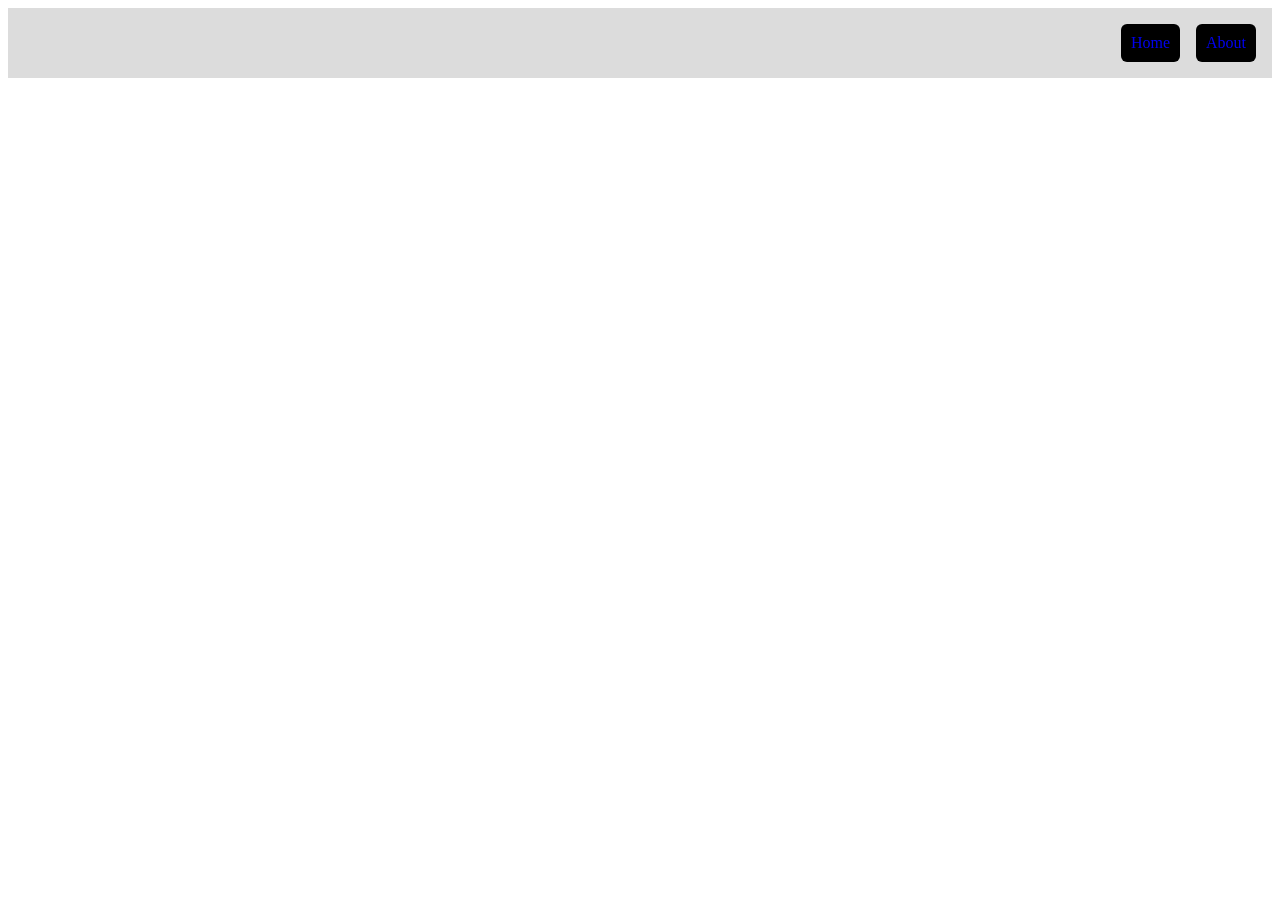
==== aboutme.html @ 72f25104 "update" ====
<!doctype html>
<html lang="en">
  <head>
    <meta charset="UTF-8" />
    <meta name="viewport" content="width=device-width, initial-scale=1.0" />
    <title>Document</title>
    <link rel="stylesheet" href="aboutme.css">
  </head>
  <body>
    <header>
      <nav>
        <a href="index.html">Home</a>
        <a href="aboutme.html">About</a>
      </nav>
    </header>
  </body>
</html>
---- aboutme.css ----
header {
  display: flex;
  justify-content: right;
  align-items: center;
  padding: 1rem;
  background-color: #dcdcdc;
}

nav {
  display: flex;
  gap: 1rem;
  flex-direction: row;
}

nav a {
  text-decoration: none;
  border-radius: 6px;
  border-color: blue;
  background-color: black;
  padding: 10px;
}

nav a:hover {
  color: white;
  background-color: #848482;
}
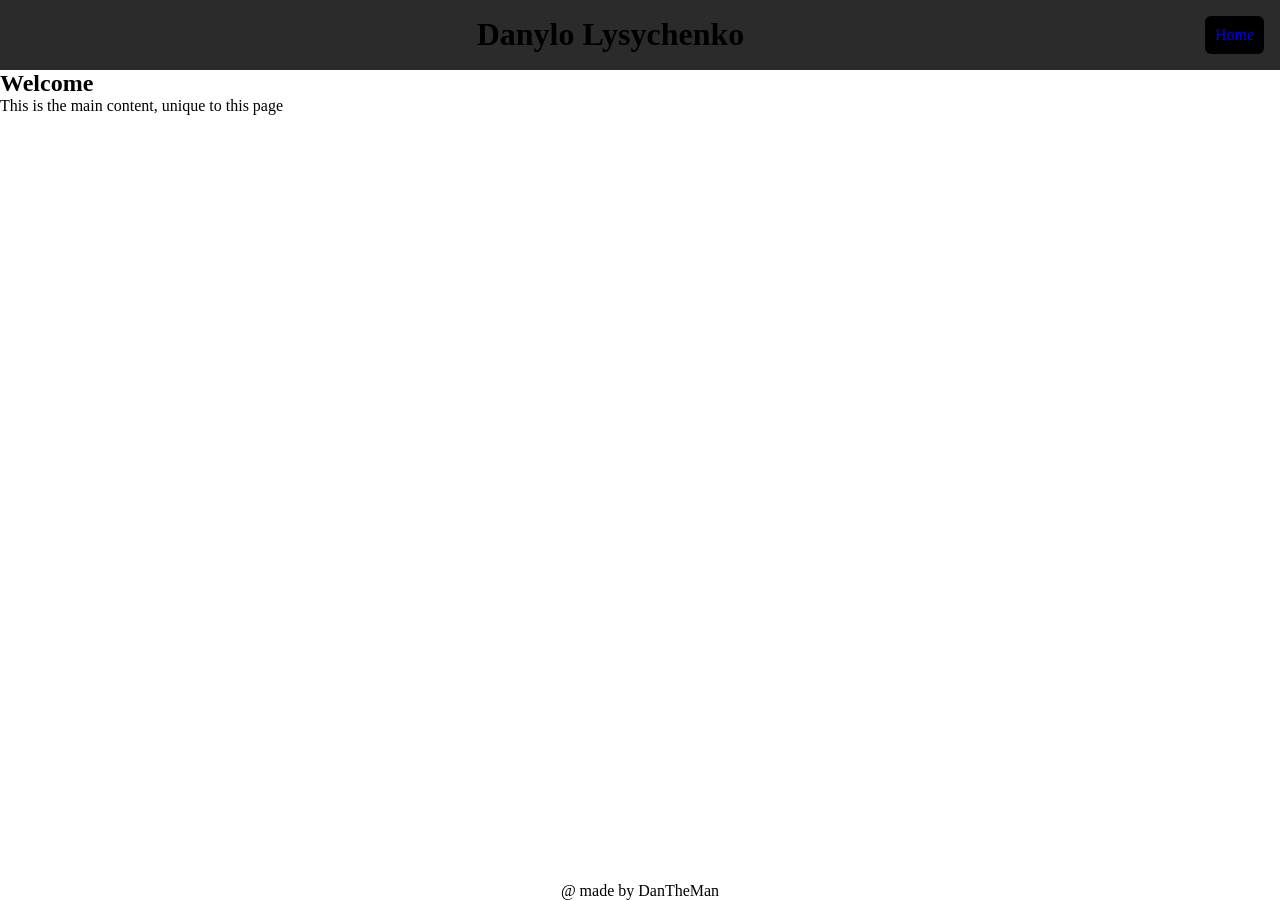
==== commit 8425af5c: "update" ====
--- a/aboutme.html
+++ b/aboutme.html
@@ -3,15 +3,25 @@
   <head>
     <meta charset="UTF-8" />
     <meta name="viewport" content="width=device-width, initial-scale=1.0" />
-    <title>Document</title>
+    <title>Portfolio</title>
     <link rel="stylesheet" href="aboutme.css">
   </head>
   <body>
     <header>
+      <h1 id="name-title">Danylo Lysychenko</h1>
       <nav>
-        <a href="index.html">Home</a>
-        <a href="aboutme.html">About</a>
+        <a id="home-link" href="index.html">Home</a>
+        <a id="aboutme-link" href="aboutme.html">About</a>
       </nav>
     </header>
+
+    <main>
+      <h2>Welcome</h2>
+      <p>This is the main content, unique to this page</p>
+    </main>
+
+    <footer>
+      <p>@ made by DanTheMan</p>
+    </footer>
   </body>
 </html>
--- a/aboutme.css
+++ b/aboutme.css
@@ -1,22 +1,34 @@
-header {
-  display: flex;
-  justify-content: right;
-  align-items: center;
-  padding: 1rem;
-  background-color: #dcdcdc;
+* {
+  margin: 0;
+  padding: 0;
+  box-sizing: border-box;
 }
 
-nav {
+body {
+  min-height: 100vh;
+  /* margin: 0; */
+  display: flex;
+  flex-direction: column;
+}
+
+main {
+  flex: 1;
+}
+
+footer {
+  text-align: center;
+}
+
+/* nav {
   display: flex;
   gap: 1rem;
-  flex-direction: row;
-}
+} */
 
 nav a {
   text-decoration: none;
   border-radius: 6px;
   border-color: blue;
-  background-color: black;
+  background-color: white;
   padding: 10px;
 }
 
@@ -24,3 +36,31 @@
   color: white;
   background-color: #848482;
 }
+
+nav {
+  display: flex;
+  gap: 0.5rem;
+}
+
+#aboutme-link{
+  background-color: black;
+  display: none;
+  /* display: flex; */
+  /* justify-content: flex-end; */
+}
+
+#home-link{
+  background-color: black;
+}
+
+header {
+  background-color: #2b2b2b;
+  padding: 1rem;
+  display: flex;
+  /* flex-direction: row; */
+  /* justify-content: space-between; */
+}
+
+header #name-title{
+  margin: 0 auto;
+}
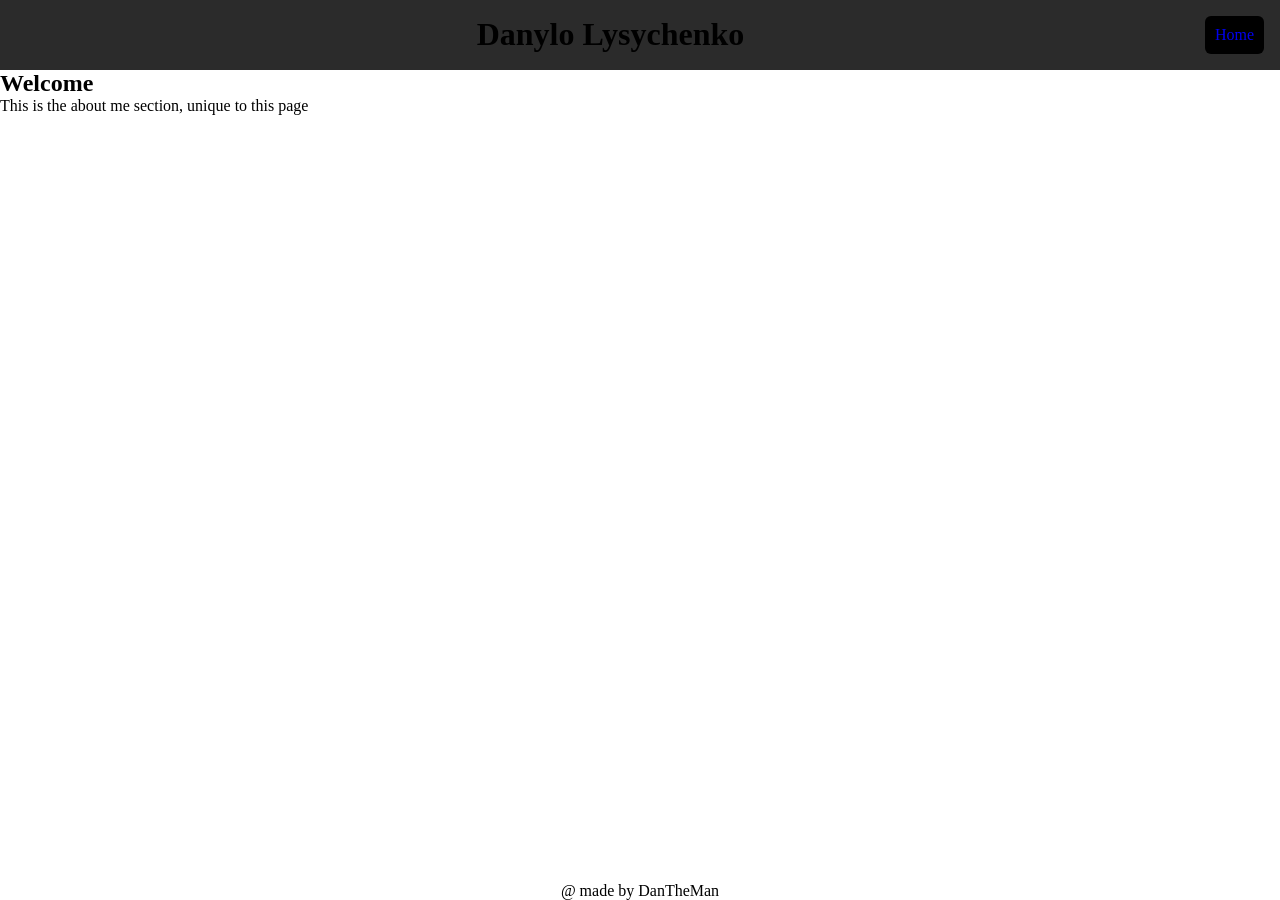
==== commit 31b17e18: "update" ====
--- a/aboutme.html
+++ b/aboutme.html
@@ -5,6 +5,7 @@
     <meta name="viewport" content="width=device-width, initial-scale=1.0" />
     <title>Portfolio</title>
     <link rel="stylesheet" href="aboutme.css">
+    <link rel="icon" type="images/png" href="images/favicon.png">
   </head>
   <body>
     <header>
@@ -17,7 +18,7 @@
 
     <main>
       <h2>Welcome</h2>
-      <p>This is the main content, unique to this page</p>
+      <p>This is the about me section, unique to this page</p>
     </main>
 
     <footer>
